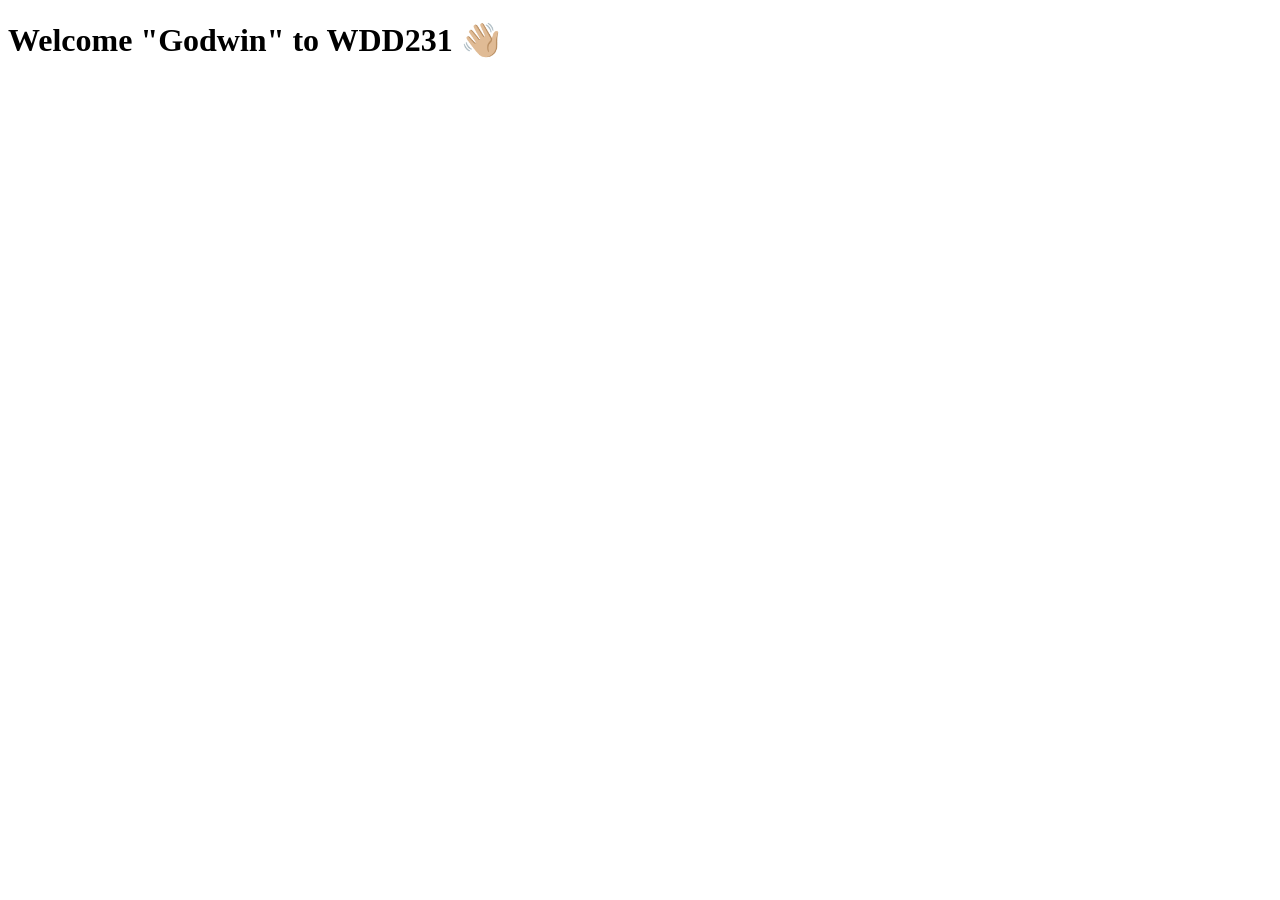
==== index.html @ 7073d6d9 "testing commit" ====
<!DOCTYPE html>
<html lang="en">
<head>
    <meta charset="UTF-8">
    <meta name="viewport" content="width=device-width, initial-scale=1.0">
    <title>Document</title>
</head>
<body>
    <h1>Welcome "Godwin" to WDD231 👋🏼</h1>
</body>
</html>
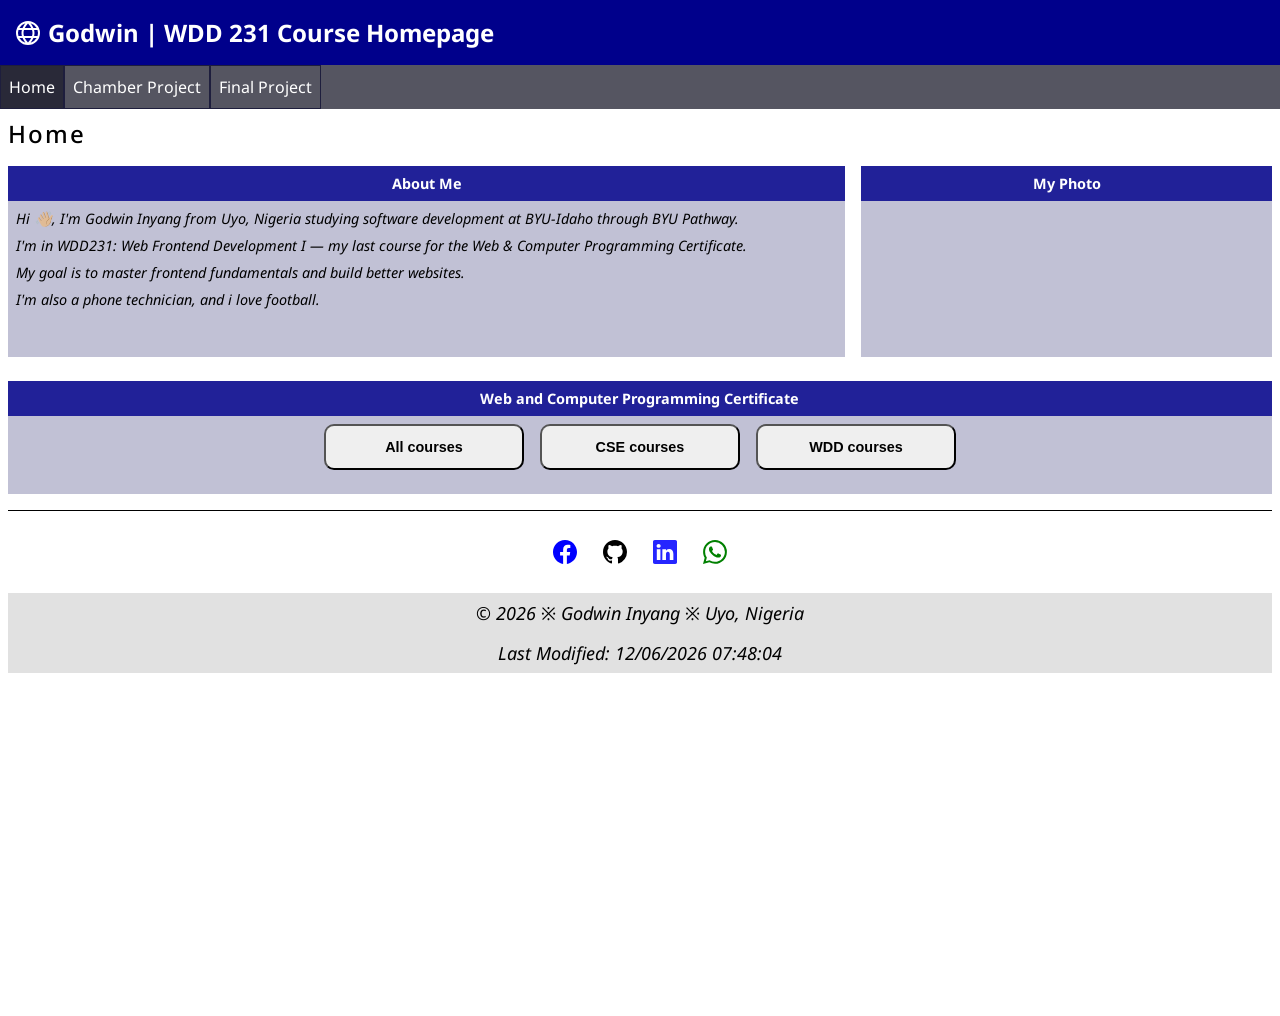
==== commit 17214b4e: "WDD 231 Course Homepage" ====
--- a/index.html
+++ b/index.html
@@ -3,9 +3,90 @@
 <head>
     <meta charset="UTF-8">
     <meta name="viewport" content="width=device-width, initial-scale=1.0">
-    <title>Document</title>
+    <title>WDD231: Course Home Page | Godwin Inyang</title>
+    <meta name="author" content="Godwin Inyang">
+    <meta name="description" content="Explore the personal course home page of Godwin Inyang for WDD 231 - Web Frontend Development I. View projects, assignment, and frontend web development progress.">
+
+    <!-- Google font API -->
+    <link rel="preconnect" href="https://fonts.googleapis.com">
+    <link rel="preconnect" href="https://fonts.gstatic.com" crossorigin>
+    <link href="https://fonts.googleapis.com/css2?family=Noto+Sans:ital,wght@0,100..900;1,100..900&display=swap"
+        rel="stylesheet">
+
+    <!-- Styles sheets -->
+    <link rel="stylesheet" href="styles/normalise.css">
+    <link rel="stylesheet" href="styles/small.css">
+    <link rel="stylesheet" href="styles/larger.css">
+
+    <!-- Scripts -->
+    <script src="scripts/navigation.js" defer></script>
+    <script src="scripts/date.js" defer></script>
+    <script src="scripts/course.js" defer></script>
+
 </head>
 <body>
-    <h1>Welcome "Godwin" to WDD231 👋🏼</h1>
+    <header>
+        <img src="images/globe.svg" alt="global icon" width="16" height="16">
+        <span>Godwin | WDD 231 Course Homepage</span>
+        <button id="nav-btn" class="nav-btn" aria-label="Main navigation button"></button>
+    </header>
+
+    <nav id="menu">
+        <ul>
+            <li class="current"><a href="#">Home</a></li>
+            <li><a href="#">Chamber Project</a></li>
+            <li><a href="#">Final Project</a></li>
+        </ul>
+    </nav>
+
+    <main>
+        <h1>Home</h1>
+
+        <div class="grid-cnt">
+            <section class="sect1">
+                <h2>About Me</h2>
+                <p>Hi 👋🏼, I'm Godwin Inyang from Uyo, Nigeria studying software development at BYU-Idaho through BYU Pathway.</p>
+                <p>I'm in WDD231: Web Frontend Development I — my last course for the Web & Computer Programming Certificate.</p>
+                <p>My goal is to master frontend fundamentals and build better websites.</p>
+                <p class="para">I'm also a phone technician, and i love football.</p>
+            </section>
+            
+            <section class="sect2">
+                <h2>My Photo</h2>
+                <picture>
+                    <source srcset="images/udoh-large.webp" media="(min-width: 1000px)">
+                    <source srcset="images/udoh-medium.webp" media="(min-width: 500px)">
+                    <img src="images/udoh-small.webp" alt="My photo" width="500" loading="lazy">
+                </picture>
+            </section>
+            
+            <section class="sect3">
+                <h2>Web and Computer Programming Certificate</h2>
+                <div class="course-type">
+                    <button id="all" type="button">All courses</button>
+                    <button id="cse" type="button">CSE courses</button>
+                    <button id="wdd" type="button">WDD courses</button>
+                </div>
+
+                <ul id="list">
+                </ul>
+
+                <p id="total-credits"></p>
+            </section>
+        </div>
+    </main>
+
+    <footer>
+        <div class="social">
+            <a href="https://web.facebook.com/profile.php?id=61576403897286" target="_blank"><img src="images/facebook.svg" alt="Facebook"></a>
+            <a href="https://github.com/godwino17" target="_blank"><img src="images/github.svg" alt="github"></a>
+            <a href="https://linkedin.com/in/godwin-inyang531" target="_blank"><img src="images/linkedin.svg" alt="Linkedin"></a>
+            <a href="https://wa.me/08056446193" target="_blank"><img src="images/whatsapp.svg" alt="WhatsApp"></a>
+        </div>
+        <div class="dark">
+            <p>&copy; <span id="year"></span> ※ Godwin Inyang ※ Uyo, Nigeria</p>
+            <p id="now"></p>
+        </div>
+    </footer>
 </body>
 </html>
--- a/styles/normalise.css
+++ b/styles/normalise.css
@@ -0,0 +1,379 @@
+/*! normalize.css v8.0.1 | MIT License | github.com/necolas/normalize.css */
+
+/* Document
+   ========================================================================== */
+
+/**
+ * 1. Correct the line height in all browsers.
+ * 2. Prevent adjustments of font size after orientation changes in iOS.
+ */
+
+html {
+    line-height: 1.15;
+    /* 1 */
+    -webkit-text-size-adjust: 100%;
+    /* 2 */
+}
+
+/* Sections
+   ========================================================================== */
+
+/**
+ * Remove the margin in all browsers.
+ */
+
+body {
+    margin: 0;
+}
+
+/**
+ * Render the `main` element consistently in IE.
+ */
+
+main {
+    display: block;
+}
+
+/**
+ * Correct the font size and margin on `h1` elements within `section` and
+ * `article` contexts in Chrome, Firefox, and Safari.
+ */
+
+h1 {
+    font-size: 2em;
+    margin: 0.67em 0;
+}
+
+/* Grouping content
+   ========================================================================== */
+
+/**
+ * 1. Add the correct box sizing in Firefox.
+ * 2. Show the overflow in Edge and IE.
+ */
+
+hr {
+    box-sizing: content-box;
+    /* 1 */
+    height: 0;
+    /* 1 */
+    overflow: visible;
+    /* 2 */
+}
+
+/**
+ * 1. Correct the inheritance and scaling of font size in all browsers.
+ * 2. Correct the odd `em` font sizing in all browsers.
+ */
+
+pre {
+    font-family: monospace, monospace;
+    /* 1 */
+    font-size: 1em;
+    /* 2 */
+}
+
+/* Text-level semantics
+   ========================================================================== */
+
+/**
+ * Remove the gray background on active links in IE 10.
+ */
+
+a {
+    background-color: transparent;
+}
+
+/**
+ * 1. Remove the bottom border in Chrome 57-
+ * 2. Add the correct text decoration in Chrome, Edge, IE, Opera, and Safari.
+ */
+
+abbr[title] {
+    border-bottom: none;
+    /* 1 */
+    text-decoration: underline;
+    /* 2 */
+    text-decoration: underline dotted;
+    /* 2 */
+}
+
+/**
+ * Add the correct font weight in Chrome, Edge, and Safari.
+ */
+
+b,
+strong {
+    font-weight: bolder;
+}
+
+/**
+ * 1. Correct the inheritance and scaling of font size in all browsers.
+ * 2. Correct the odd `em` font sizing in all browsers.
+ */
+
+code,
+kbd,
+samp {
+    font-family: monospace, monospace;
+    /* 1 */
+    font-size: 1em;
+    /* 2 */
+}
+
+/**
+ * Add the correct font size in all browsers.
+ */
+
+small {
+    font-size: 80%;
+}
+
+/**
+ * Prevent `sub` and `sup` elements from affecting the line height in
+ * all browsers.
+ */
+
+sub,
+sup {
+    font-size: 75%;
+    line-height: 0;
+    position: relative;
+    vertical-align: baseline;
+}
+
+sub {
+    bottom: -0.25em;
+}
+
+sup {
+    top: -0.5em;
+}
+
+/* Embedded content
+   ========================================================================== */
+
+/**
+ * Remove the border on images inside links in IE 10.
+ */
+
+img {
+    border-style: none;
+}
+
+/* Forms
+   ========================================================================== */
+
+/**
+ * 1. Change the font styles in all browsers.
+ * 2. Remove the margin in Firefox and Safari.
+ */
+
+button,
+input,
+optgroup,
+select,
+textarea {
+    font-family: inherit;
+    /* 1 */
+    font-size: 100%;
+    /* 1 */
+    line-height: 1.15;
+    /* 1 */
+    margin: 0;
+    /* 2 */
+}
+
+/**
+ * Show the overflow in IE.
+ * 1. Show the overflow in Edge.
+ */
+
+button,
+input {
+    /* 1 */
+    overflow: visible;
+}
+
+/**
+ * Remove the inheritance of text transform in Edge, Firefox, and IE.
+ * 1. Remove the inheritance of text transform in Firefox.
+ */
+
+button,
+select {
+    /* 1 */
+    text-transform: none;
+}
+
+/**
+ * Correct the inability to style clickable types in iOS and Safari.
+ */
+
+button,
+[type="button"],
+[type="reset"],
+[type="submit"] {
+    -webkit-appearance: button;
+}
+
+/**
+ * Remove the inner border and padding in Firefox.
+ */
+
+button::-moz-focus-inner,
+[type="button"]::-moz-focus-inner,
+[type="reset"]::-moz-focus-inner,
+[type="submit"]::-moz-focus-inner {
+    border-style: none;
+    padding: 0;
+}
+
+/**
+ * Restore the focus styles unset by the previous rule.
+ */
+
+button:-moz-focusring,
+[type="button"]:-moz-focusring,
+[type="reset"]:-moz-focusring,
+[type="submit"]:-moz-focusring {
+    outline: 1px dotted ButtonText;
+}
+
+/**
+ * Correct the padding in Firefox.
+ */
+
+fieldset {
+    padding: 0.35em 0.75em 0.625em;
+}
+
+/**
+ * 1. Correct the text wrapping in Edge and IE.
+ * 2. Correct the color inheritance from `fieldset` elements in IE.
+ * 3. Remove the padding so developers are not caught out when they zero out
+ *    `fieldset` elements in all browsers.
+ */
+
+legend {
+    box-sizing: border-box;
+    /* 1 */
+    color: inherit;
+    /* 2 */
+    display: table;
+    /* 1 */
+    max-width: 100%;
+    /* 1 */
+    padding: 0;
+    /* 3 */
+    white-space: normal;
+    /* 1 */
+}
+
+/**
+ * Add the correct vertical alignment in Chrome, Firefox, and Opera.
+ */
+
+progress {
+    vertical-align: baseline;
+}
+
+/**
+ * Remove the default vertical scrollbar in IE 10+.
+ */
+
+textarea {
+    overflow: auto;
+}
+
+/**
+ * 1. Add the correct box sizing in IE 10.
+ * 2. Remove the padding in IE 10.
+ */
+
+[type="checkbox"],
+[type="radio"] {
+    box-sizing: border-box;
+    /* 1 */
+    padding: 0;
+    /* 2 */
+}
+
+/**
+ * Correct the cursor style of increment and decrement buttons in Chrome.
+ */
+
+[type="number"]::-webkit-inner-spin-button,
+[type="number"]::-webkit-outer-spin-button {
+    height: auto;
+}
+
+/**
+ * 1. Correct the odd appearance in Chrome and Safari.
+ * 2. Correct the outline style in Safari.
+ */
+
+[type="search"] {
+    -webkit-appearance: textfield;
+    /* 1 */
+    outline-offset: -2px;
+    /* 2 */
+}
+
+/**
+ * Remove the inner padding in Chrome and Safari on macOS.
+ */
+
+[type="search"]::-webkit-search-decoration {
+    -webkit-appearance: none;
+}
+
+/**
+ * 1. Correct the inability to style clickable types in iOS and Safari.
+ * 2. Change font properties to `inherit` in Safari.
+ */
+
+::-webkit-file-upload-button {
+    -webkit-appearance: button;
+    /* 1 */
+    font: inherit;
+    /* 2 */
+}
+
+/* Interactive
+   ========================================================================== */
+
+/*
+ * Add the correct display in Edge, IE 10+, and Firefox.
+ */
+
+details {
+    display: block;
+}
+
+/*
+ * Add the correct display in all browsers.
+ */
+
+summary {
+    display: list-item;
+}
+
+/* Misc
+   ========================================================================== */
+
+/**
+ * Add the correct display in IE 10+.
+ */
+
+template {
+    display: none;
+}
+
+/**
+ * Add the correct display in IE 10.
+ */
+
+[hidden] {
+    display: none;
+}
--- a/styles/small.css
+++ b/styles/small.css
@@ -0,0 +1,212 @@
+* {
+    margin: 0;
+    padding: 0;
+    box-sizing: border-box;
+}
+
+body {
+    /* font-family: Verdana, Geneva, Tahoma, sans-serif; */
+    font-family: "Noto Sans", sans-serif;
+    max-width: 1400px;
+    width: 100%;
+    margin: 0 auto;
+}
+
+/********************* HEADER *********************/
+header {
+    display: grid;
+    grid-template-columns: 24px auto 44px;
+    align-items: center;
+    column-gap: .5rem;
+    padding: .5rem;
+    background-color: darkblue;
+    color: white;
+}
+
+header img {
+    display: block;
+    width: 24px;
+    height: 24px;
+}
+
+header span {
+    display: block;
+    text-align: center;
+    font-size: 1rem;
+    font-weight: 700;
+}
+
+.nav-btn {
+    width: 44px;
+    height: 44px;
+    background-color: inherit;
+    border: none;
+    color: white;
+}
+
+.nav-btn::before {
+    content: "\2630";
+    font-size: 1.8rem;
+    font-weight: 700;
+}
+
+.nav-btn.show::before {
+    content: "\2716";
+    font-size: 1.8rem;
+    font-weight: 700;
+}
+
+.show {
+    display: block;
+}
+
+/********************* NAV *********************/
+nav {
+    display: none;
+    background-color:rgba(26, 26, 43, 0.74);
+}
+
+nav li {
+    padding: 10px 0;
+    border: 1px solid rgb(30, 30, 61);  
+}
+
+.current {
+    background-color: rgba(26, 26, 43, 0.74);
+}
+
+nav a {
+    text-decoration: none;
+    color: white;
+    padding: .5rem;
+}
+
+/********************* MAIN *********************/
+main {
+    padding: .5rem;
+}
+
+h1 {
+    padding-bottom: 1rem;
+    text-align: left;
+    font-size: 1.5rem;
+    font-weight: 500;
+    letter-spacing: 2px;
+    margin: 0;
+}
+
+.grid-cnt {
+    display: flex;
+    flex-direction: column;
+    gap: 1rem;
+}
+
+section {
+    background-color: rgba(24, 24, 99, 0.267);
+}
+
+h2 {
+    background-color: rgba(0, 0, 139, 0.829);
+    color: white;
+    text-align: center;
+    font-size: .9rem;
+    padding: .5rem;
+    margin-bottom: .5rem;
+}
+
+section p {
+    font-size: .9rem;
+    font-style: italic;
+    padding: 0 .5rem .5rem;
+}
+
+.para {
+    padding-bottom: 3rem;
+}
+
+section img {
+    display: block;
+    width: 90%;
+    margin: 1rem auto;
+    border-radius: 5px;
+}
+
+.course-type {
+    display: flex;
+    justify-content: center;
+    gap: 1rem;
+}
+
+section button {
+    display: block;
+    border-radius: 5px;
+    width: 30%;
+    padding: 4px;
+    cursor: pointer;
+    font-weight: 700;
+    font-size: .9rem;
+}
+
+section button:hover {
+    background-color: wheat;
+}
+
+#list {
+    display: flex;
+    text-align: center;
+    flex-direction: column;
+    padding: .5rem 0;
+}
+
+#list li {
+    border: 2px solid black;
+    border-radius: 5px;
+    padding: .5rem;
+    margin-top: .5rem;
+    font-weight: 700;
+    font-size: smaller;
+    background-color: white;
+}
+
+section:nth-child(3) {
+    margin-top: 2rem;
+}
+
+#total-credits {
+    text-align: center;
+    font-style: italic;
+}
+
+/********************* FOOTER *********************/
+footer {
+    padding: .5rem;
+    text-align: center;
+}
+
+.social {
+    display: flex;
+    justify-content: center;
+    gap: 1rem;
+    border-top: 1px solid black;
+    padding: 1.5rem;
+}
+
+.social img {
+    display: block;
+    padding: 5px;
+    cursor: pointer;
+}
+
+.social img:hover {
+    background-color: rgba(0, 0, 0, 0.116);
+}
+
+.dark {
+    background-color: rgba(0, 0, 0, 0.116);
+}
+
+.dark p {
+    padding: .5rem;
+    font-size: large;
+    font-style: oblique;
+}
--- a/styles/larger.css
+++ b/styles/larger.css
@@ -0,0 +1,62 @@
+@media screen and (min-width: 512px) {
+    /********************* HEADER *********************/
+    header {
+        grid-template-columns: 24px auto;
+        padding: 1rem;
+    }
+
+    header span {
+        text-align: left;
+        font-size: 1.5rem;
+    }
+
+    .nav-btn {
+        display: none;
+    }
+
+    /********************* NAV *********************/
+    #menu {
+        display: block;
+    }
+
+    ul {
+        display: flex;
+        list-style: none;
+    }
+
+    ul a:hover {
+        background-color: rgba(0, 0, 0, 0.637);
+        color: wheat;
+    }
+    
+    /********************* MAIN *********************/
+    .grid-cnt {
+        display: grid;
+        grid-template-columns: 1fr 1fr 1fr;
+    }
+
+    .sect1 {
+        grid-column: 1/3;
+    }
+
+    .sect2:hover {
+        background-color: rgba(0, 0, 0, 0.637);
+    }
+
+    .grid-cnt .sect3 {
+        grid-column: 1/4;
+        margin-top: .5rem;
+    }
+
+    #all, #cse, #wdd {
+        width: 200px;
+        padding: .8rem;
+        border-radius: 10px;
+    }
+
+    #list {
+        display: grid;
+        grid-template-columns: 1fr 1fr 1fr;
+        gap: 1rem;
+    }
+}
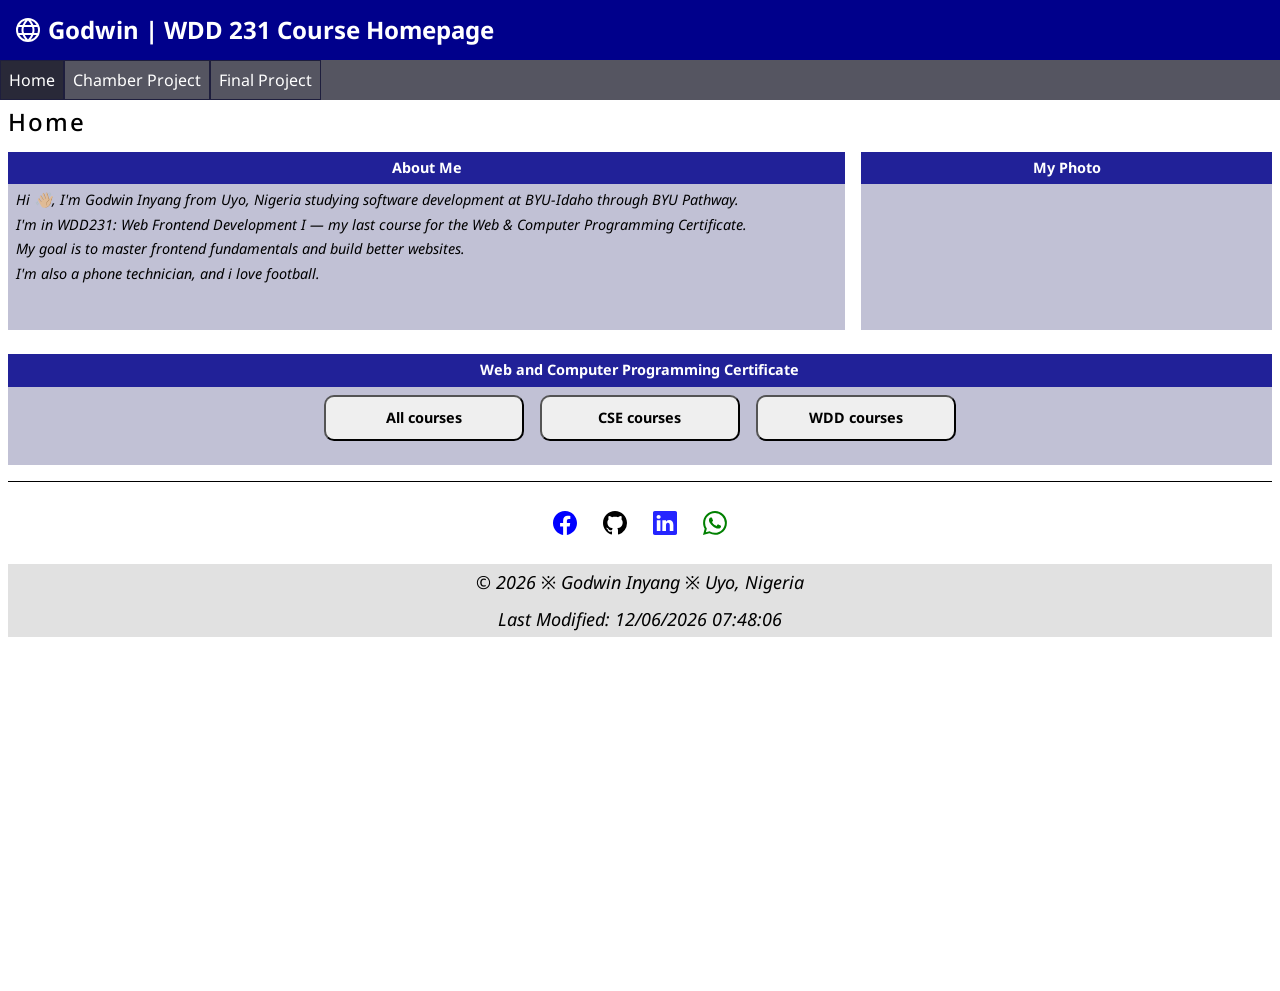
==== commit d131bb13: "Made adjustment to WDD 231 Homepage" ====
--- a/index.html
+++ b/index.html
@@ -5,7 +5,7 @@
     <meta name="viewport" content="width=device-width, initial-scale=1.0">
     <title>WDD231: Course Home Page | Godwin Inyang</title>
     <meta name="author" content="Godwin Inyang">
-    <meta name="description" content="Explore the personal course home page of Godwin Inyang for WDD 231 - Web Frontend Development I. View projects, assignment, and frontend web development progress.">
+    <meta name="description" content="Explore the personal course home page of Godwin Inyang for WDD231 - Web Frontend Development I. View projects, assignment, and my Web development progress.">
 
     <!-- Google font API -->
     <link rel="preconnect" href="https://fonts.googleapis.com">
@@ -25,68 +25,74 @@
 
 </head>
 <body>
-    <header>
-        <img src="images/globe.svg" alt="global icon" width="16" height="16">
-        <span>Godwin | WDD 231 Course Homepage</span>
-        <button id="nav-btn" class="nav-btn" aria-label="Main navigation button"></button>
-    </header>
-
-    <nav id="menu">
-        <ul>
-            <li class="current"><a href="#">Home</a></li>
-            <li><a href="#">Chamber Project</a></li>
-            <li><a href="#">Final Project</a></li>
-        </ul>
-    </nav>
-
-    <main>
-        <h1>Home</h1>
-
-        <div class="grid-cnt">
-            <section class="sect1">
-                <h2>About Me</h2>
-                <p>Hi 👋🏼, I'm Godwin Inyang from Uyo, Nigeria studying software development at BYU-Idaho through BYU Pathway.</p>
-                <p>I'm in WDD231: Web Frontend Development I — my last course for the Web & Computer Programming Certificate.</p>
-                <p>My goal is to master frontend fundamentals and build better websites.</p>
-                <p class="para">I'm also a phone technician, and i love football.</p>
-            </section>
-            
-            <section class="sect2">
-                <h2>My Photo</h2>
-                <picture>
-                    <source srcset="images/udoh-large.webp" media="(min-width: 1000px)">
-                    <source srcset="images/udoh-medium.webp" media="(min-width: 500px)">
-                    <img src="images/udoh-small.webp" alt="My photo" width="500" loading="lazy">
-                </picture>
-            </section>
-            
-            <section class="sect3">
-                <h2>Web and Computer Programming Certificate</h2>
-                <div class="course-type">
-                    <button id="all" type="button">All courses</button>
-                    <button id="cse" type="button">CSE courses</button>
-                    <button id="wdd" type="button">WDD courses</button>
-                </div>
-
-                <ul id="list">
-                </ul>
-
-                <p id="total-credits"></p>
-            </section>
-        </div>
-    </main>
-
-    <footer>
-        <div class="social">
-            <a href="https://web.facebook.com/profile.php?id=61576403897286" target="_blank"><img src="images/facebook.svg" alt="Facebook"></a>
-            <a href="https://github.com/godwino17" target="_blank"><img src="images/github.svg" alt="github"></a>
-            <a href="https://linkedin.com/in/godwin-inyang531" target="_blank"><img src="images/linkedin.svg" alt="Linkedin"></a>
-            <a href="https://wa.me/08056446193" target="_blank"><img src="images/whatsapp.svg" alt="WhatsApp"></a>
-        </div>
-        <div class="dark">
-            <p>&copy; <span id="year"></span> ※ Godwin Inyang ※ Uyo, Nigeria</p>
-            <p id="now"></p>
-        </div>
-    </footer>
+    <div class="container">
+        <header>
+            <img src="images/globe.svg" alt="global icon" width="16" height="16">
+            <span>Godwin | WDD 231 Course Homepage</span>
+            <button id="nav-btn" class="nav-btn" aria-label="Main navigation button"></button>
+        </header>
+        
+        <nav id="menu">
+            <ul>
+                <li class="current"><a href="#">Home</a></li>
+                <li><a href="#">Chamber Project</a></li>
+                <li><a href="#">Final Project</a></li>
+            </ul>
+        </nav>
+        
+        <main>
+            <h1>Home</h1>
+        
+            <div class="grid-cnt">
+                <section class="sect1">
+                    <h2>About Me</h2>
+                    <p>Hi 👋🏼, I'm Godwin Inyang from Uyo, Nigeria studying software development at BYU-Idaho through BYU
+                        Pathway.</p>
+                    <p>I'm in WDD231: Web Frontend Development I — my last course for the Web & Computer Programming
+                        Certificate.</p>
+                    <p>My goal is to master frontend fundamentals and build better websites.</p>
+                    <p class="para">I'm also a phone technician, and i love football.</p>
+                </section>
+        
+                <section class="sect2">
+                    <h2>My Photo</h2>
+                    <picture>
+                        <source srcset="images/udoh-large.webp" media="(min-width: 1000px)">
+                        <source srcset="images/udoh-medium.webp" media="(min-width: 500px)">
+                        <img src="images/udoh-small.webp" alt="My photo" width="500" loading="lazy">
+                    </picture>
+                </section>
+        
+                <section class="sect3">
+                    <h2>Web and Computer Programming Certificate</h2>
+                    <div class="course-type">
+                        <button id="all" type="button">All courses</button>
+                        <button id="cse" type="button">CSE courses</button>
+                        <button id="wdd" type="button">WDD courses</button>
+                    </div>
+        
+                    <ul id="list">
+                    </ul>
+        
+                    <p id="total-credits"></p>
+                </section>
+            </div>
+        </main>
+        
+        <footer>
+            <div class="social">
+                <a href="https://web.facebook.com/profile.php?id=61576403897286" target="_blank"><img src="images/facebook.svg"
+                        alt="Facebook"></a>
+                <a href="https://github.com/godwino17" target="_blank"><img src="images/github.svg" alt="github"></a>
+                <a href="https://linkedin.com/in/godwin-inyang531" target="_blank"><img src="images/linkedin.svg"
+                        alt="Linkedin"></a>
+                <a href="https://wa.me/08056446193" target="_blank"><img src="images/whatsapp.svg" alt="WhatsApp"></a>
+            </div>
+            <div class="dark">
+                <p>&copy; <span id="year"></span> ※ Godwin Inyang ※ Uyo, Nigeria</p>
+                <p id="now"></p>
+            </div>
+        </footer>
+    </div>
 </body>
 </html>
--- a/styles/normalise.css
+++ b/styles/normalise.css
@@ -93,8 +93,6 @@
     border-bottom: none;
     /* 1 */
     text-decoration: underline;
-    /* 2 */
-    text-decoration: underline dotted;
     /* 2 */
 }
 
--- a/styles/small.css
+++ b/styles/small.css
@@ -5,8 +5,10 @@
 }
 
 body {
-    /* font-family: Verdana, Geneva, Tahoma, sans-serif; */
     font-family: "Noto Sans", sans-serif;
+}
+
+.container {
     max-width: 1400px;
     width: 100%;
     margin: 0 auto;
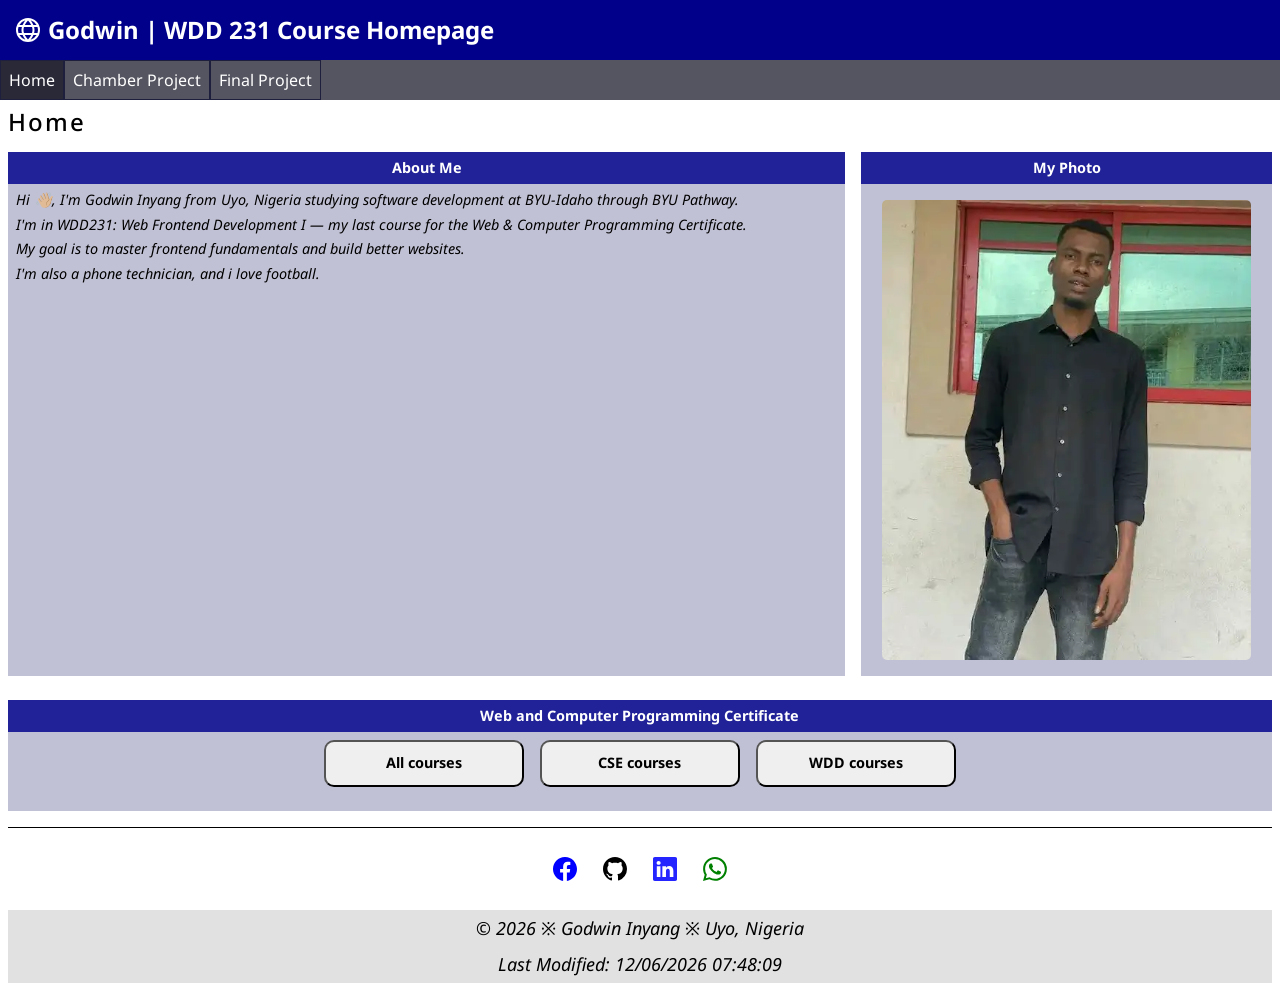
==== commit 42328168: "Added favicon & facebook media meta request tags in "head section"." ====
--- a/index.html
+++ b/index.html
@@ -12,6 +12,15 @@
     <link rel="preconnect" href="https://fonts.gstatic.com" crossorigin>
     <link href="https://fonts.googleapis.com/css2?family=Noto+Sans:ital,wght@0,100..900;1,100..900&display=swap"
         rel="stylesheet">
+
+    <!-- Favicon -->
+    <link rel="icon" href="images/favicon.ico">
+
+    <!-- Facebook media request tags -->
+    <meta property="og:title" content="WDD 231 Course Homepage">
+    <meta property="og:description" content="Explore the personal course home page of Godwin Inyang for WDD231 - Web Frontend Development I. View projects, assignment, and my Web development progress.">
+    <meta property="og:image" content="https://godwino17.github.io/wdd231/images/udoh-medium.webp">
+    <meta property="og:url" content="https://godwino17.github.io/wdd231/index.html">
 
     <!-- Styles sheets -->
     <link rel="stylesheet" href="styles/normalise.css">
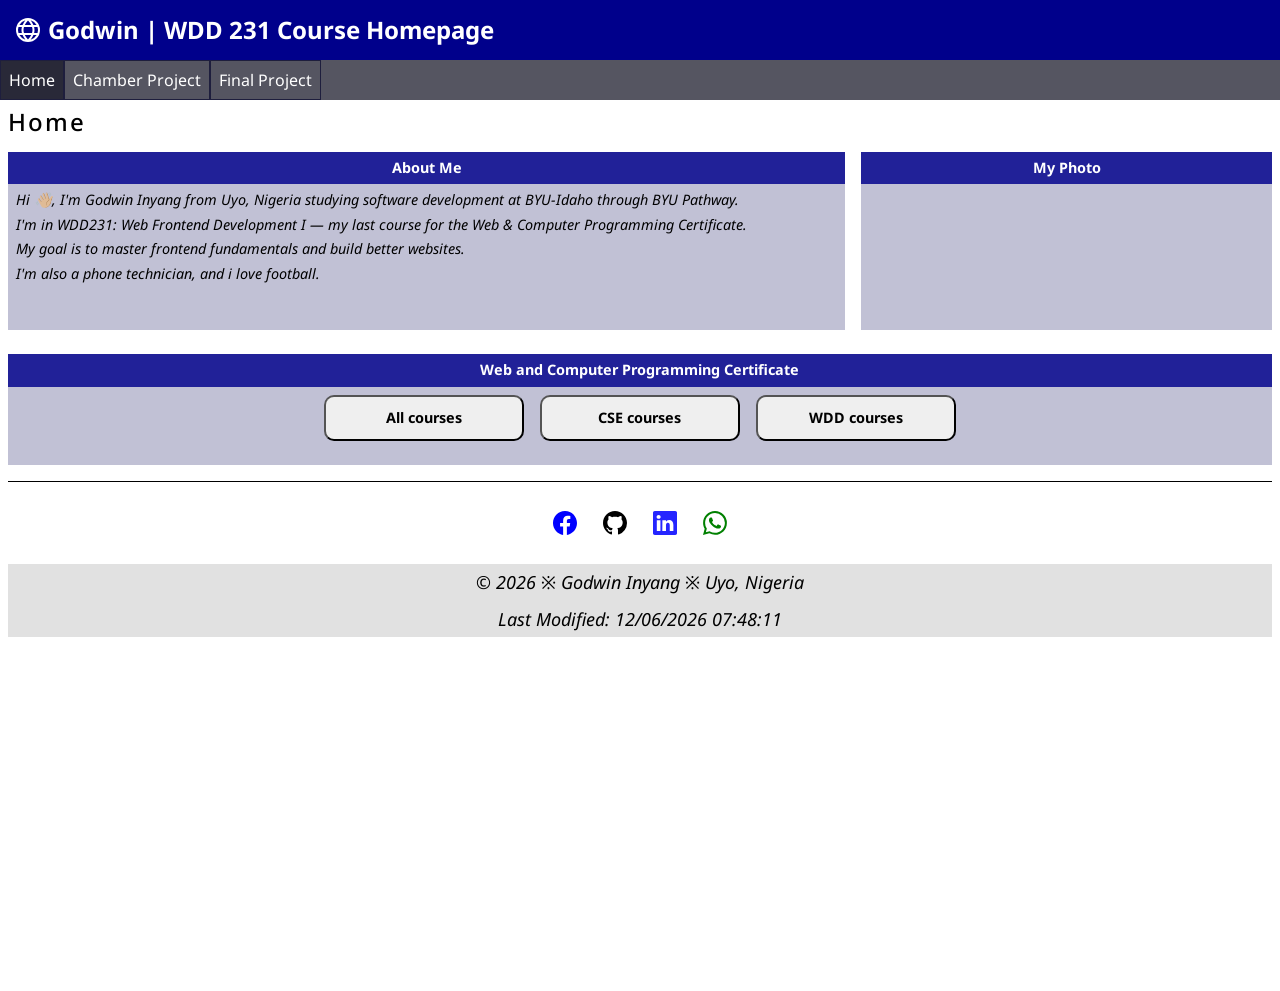
==== commit cf026b4d: "Learning Activity on HTML Modal Dialog." ====
--- a/index.html
+++ b/index.html
@@ -86,6 +86,10 @@
                     <p id="total-credits"></p>
                 </section>
             </div>
+
+            <dialog id="courseDetails">
+                
+            </dialog>
         </main>
         
         <footer>
--- a/styles/small.css
+++ b/styles/small.css
@@ -179,6 +179,32 @@
     font-style: italic;
 }
 
+dialog {
+    border: 1px solid rgb(0 0 0 / 10%);
+    border-radius: .25rem;
+    padding: 1rem;
+    background-color: #fff;
+    box-shadow: 0 0 3rem #777;
+    width: 90%;
+    max-width: 600px;
+    margin:  0 auto;
+    align-self: center;
+}
+
+::backdrop {
+    background-color: rgb(0 0 0 / 50%);
+}
+
+dialog button {
+    position: absolute;
+    top: 18px;
+    right: 23px;
+    width: 44px;
+    padding: .1rem;
+    font-size: large;
+    display: block;
+}
+
 /********************* FOOTER *********************/
 footer {
     padding: .5rem;
